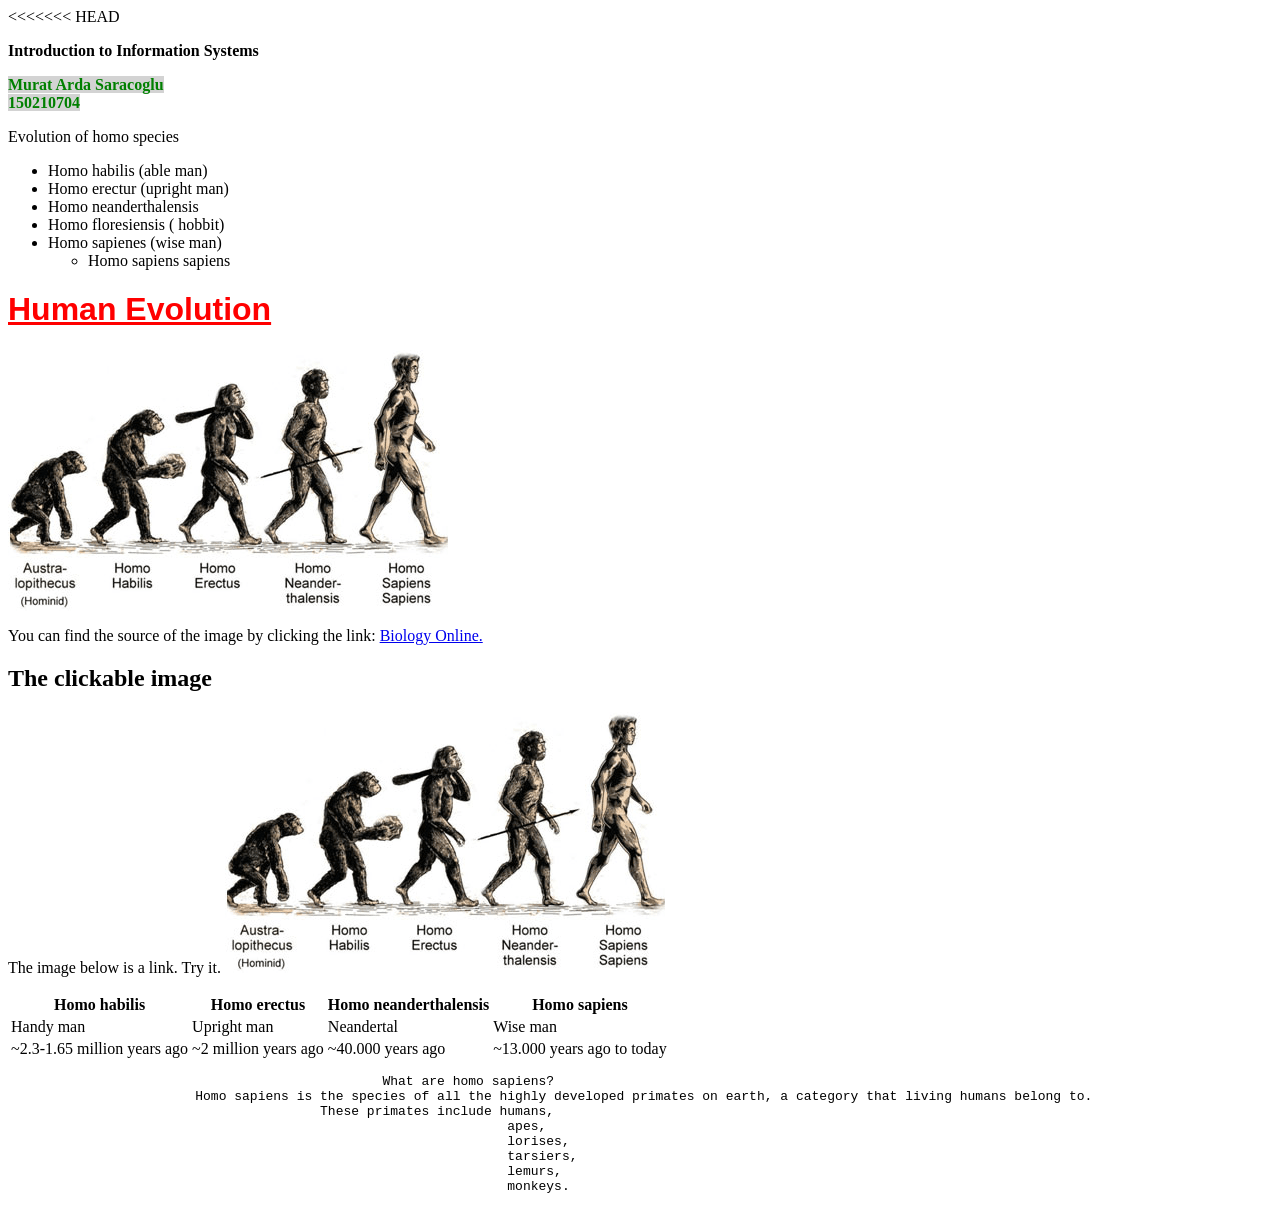
==== index.html @ 100e7e82 "Update index.html" ====
<<<<<<< HEAD
<!DOCTYPE html>
<meta charset="UTF-8">
<html>
	<head>
		<title> Arda's Github Page </title>
		
		<style type="text/css">
			h1 	{
				color: red;
				text-decoration: underline;
				font-size: 24pt;
				font-family: tahoma, helvetica, sans-serif;
				}
			em	{
				font-style: normal;
				color: green;
				background-color: lightgrey;
				font-weight: bold;
				}
		</style>

	</head>
	
	<body>
		<p> 
			<strong> Introduction to Information Systems 
			</strong> 
		</p>

		<p> 
			<em> 
				Murat Arda Saracoglu 
				<br> 
				150210704 
			</em> 
		</p>
		<p> Evolution of homo species </p>
		<ul>
			<li> Homo habilis (able man)</li>
			<li> Homo erectur (upright man) </li>
			<li> Homo neanderthalensis </li>
			<li> Homo floresiensis ( hobbit) </li>
			<li> Homo sapienes (wise man)</li>
			<ul>
				<li> Homo sapiens sapiens</li>
			</ul>
		</ul>
		<h1> <strong> Human Evolution </strong> </h1>
		<p> <img src="evolution-diagram.png"> </p>
		<p>
			You can find the source of the image by clicking the link:
			<a href="https://biologyonline.com/dictionary/homo-sapiens-sapiens"> Biology Online. </a>
		</p>
		<h2> <strong> The clickable image </strong> </h1>
		<p>
			The image below is a link. Try it.
			<a href="https://biologyonline.com/dictionary/homo-sapiens-sapiens"> 
				<img src="evolution-diagram.png"/>
			</a>
		</p>
		<table>
			<tr>
				<th> Homo habilis </th>
				<th> Homo erectus </th>
				<th> Homo neanderthalensis</th>
				<th> Homo sapiens</th>
			</tr>
			<tr>
				<td> Handy man </td>
				<td> Upright man </td>
				<td> Neandertal </td>
				<td> Wise man </td>
			</tr>
<tr>
				<td> ~2.3-1.65 million years ago </td>
				<td> ~2 million years ago </td>
				<td> ~40.000 years ago </td>
				<td> ~13.000 years ago to today </td>
			</tr>
		</table>
		<pre>
						What are homo sapiens?
			Homo sapiens is the species of all the highly developed primates on earth, a category that living humans belong to.
					These primates include humans,
								apes,
								lorises,
								tarsiers,
								lemurs,
								monkeys.
		</pre>	
	</body>
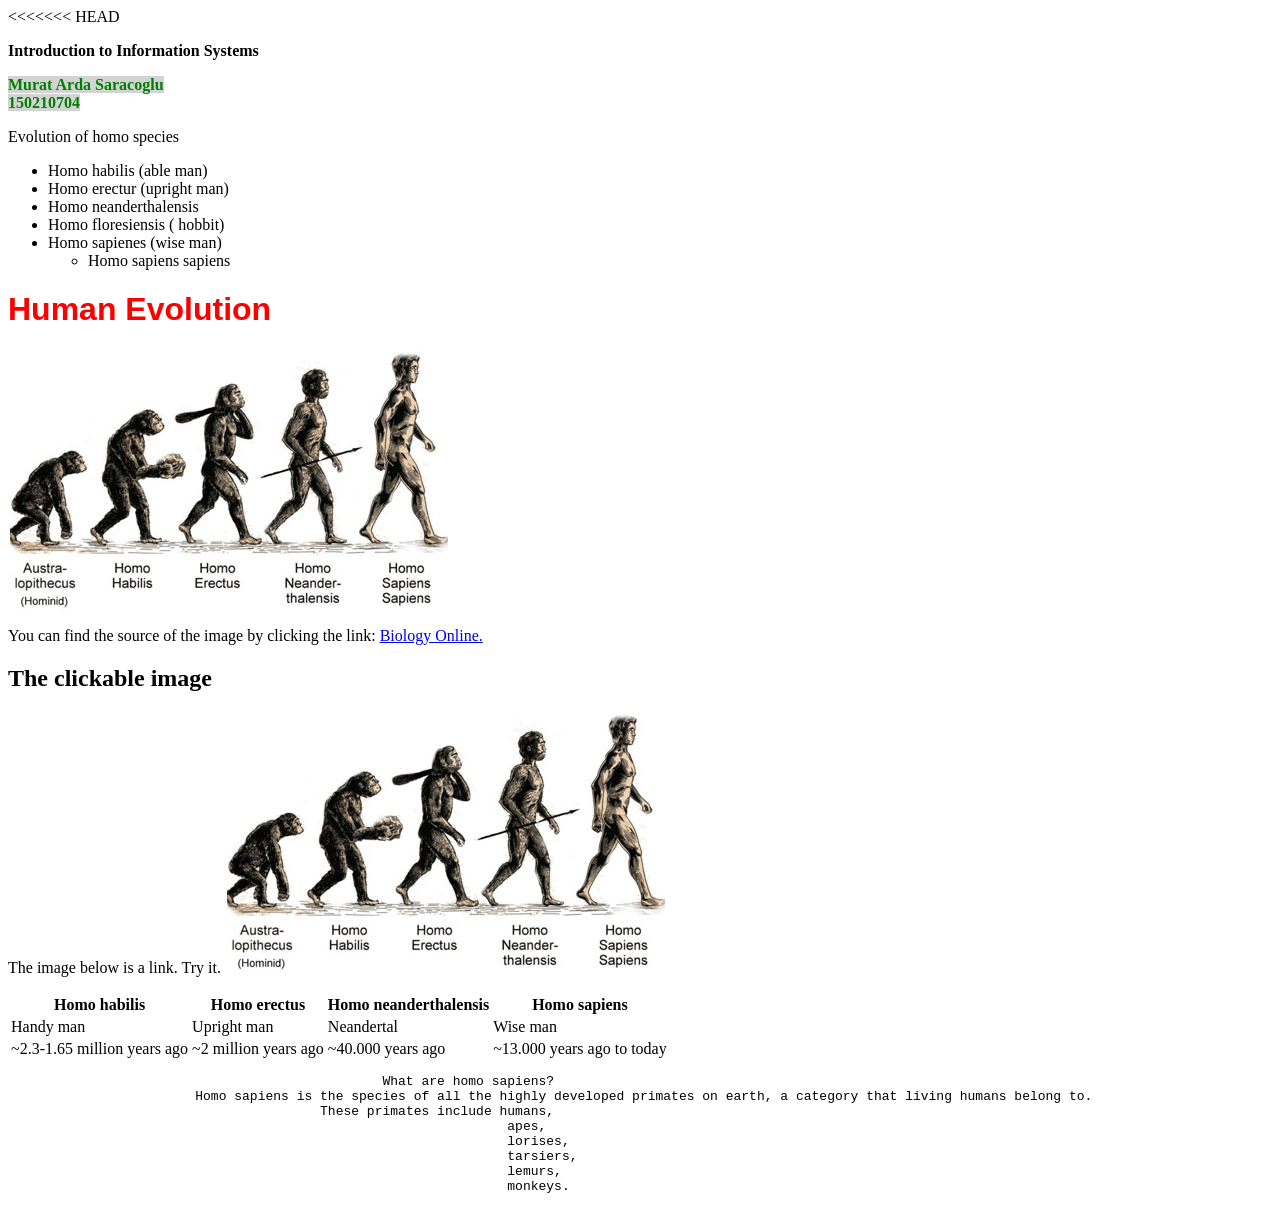
==== commit 10f3032f: "Update index.html" ====
--- a/index.html
+++ b/index.html
@@ -8,7 +8,7 @@
 		<style type="text/css">
 			h1 	{
 				color: red;
-				text-decoration: underline;
+				text-decoration: under-line;
 				font-size: 24pt;
 				font-family: tahoma, helvetica, sans-serif;
 				}
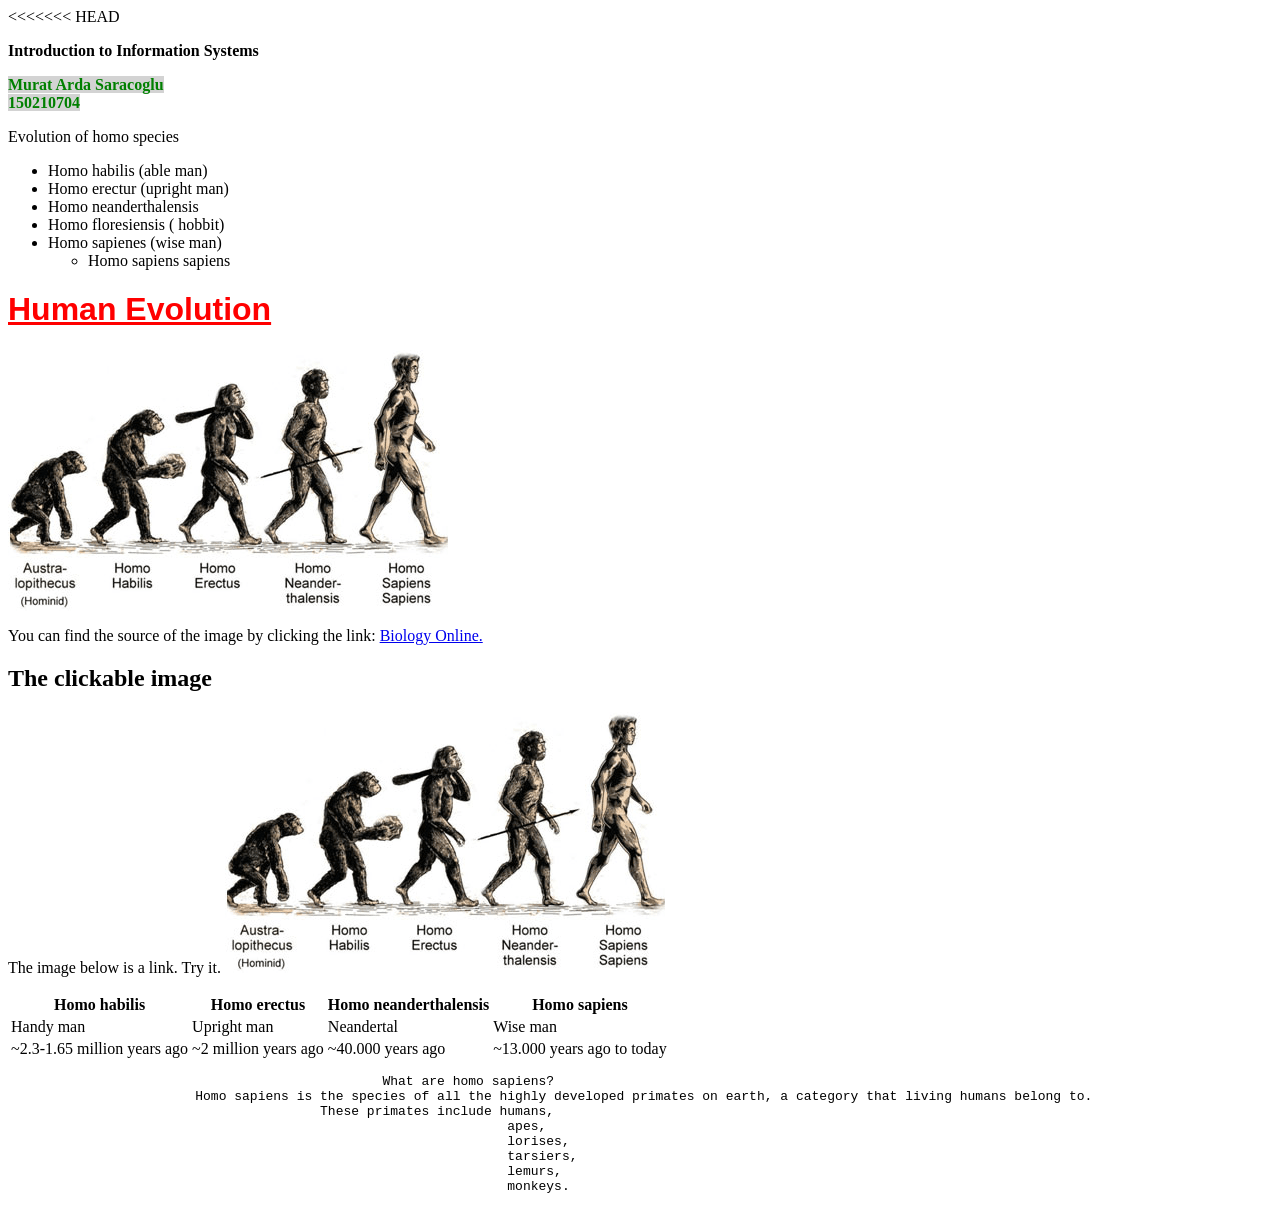
==== commit a8de7974: "Update index.html" ====
--- a/index.html
+++ b/index.html
@@ -46,7 +46,7 @@
 				<li> Homo sapiens sapiens</li>
 			</ul>
 		</ul>
-		<h1> <strong> Human Evolution </strong> </h1>
+		<h1> <strong> <u> Human Evolution </u> </strong> </h1>
 		<p> <img src="evolution-diagram.png"> </p>
 		<p>
 			You can find the source of the image by clicking the link:
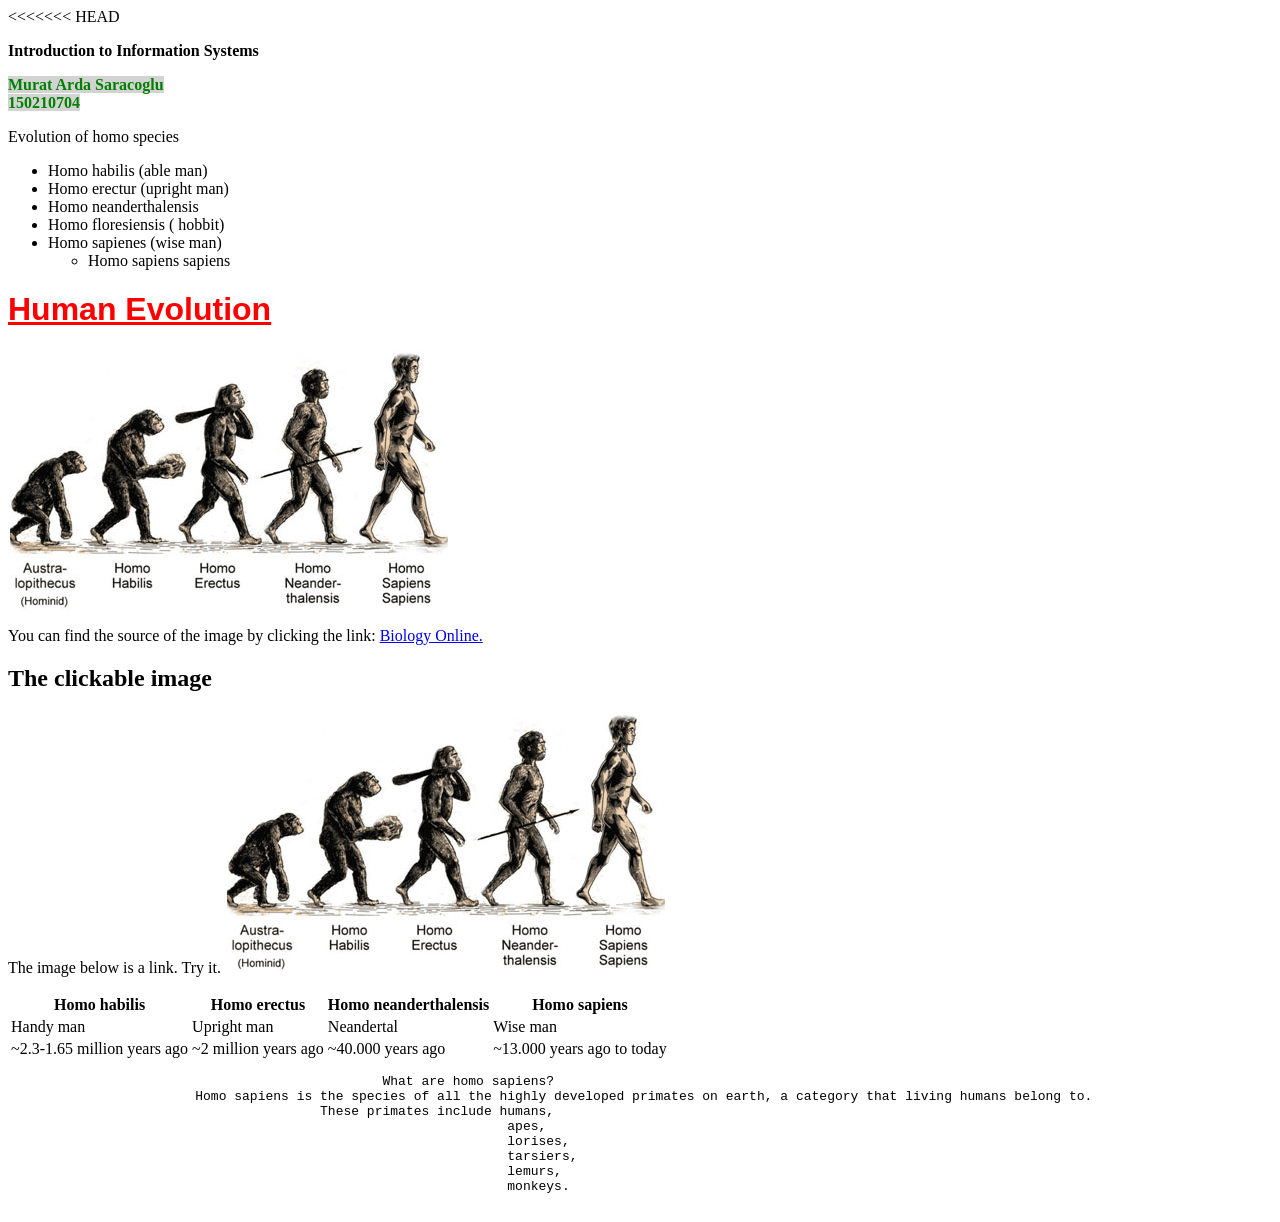
==== commit e054b4d9: "Update index.html" ====
--- a/index.html
+++ b/index.html
@@ -8,9 +8,9 @@
 		<style type="text/css">
 			h1 	{
 				color: red;
-				text-decoration: under-line;
+				text-decoration: underline;
 				font-size: 24pt;
-				font-family: tahoma, helvetica, sans-serif;
+				font-family: Tahoma, Helvetica, sans-serif;
 				}
 			em	{
 				font-style: normal;
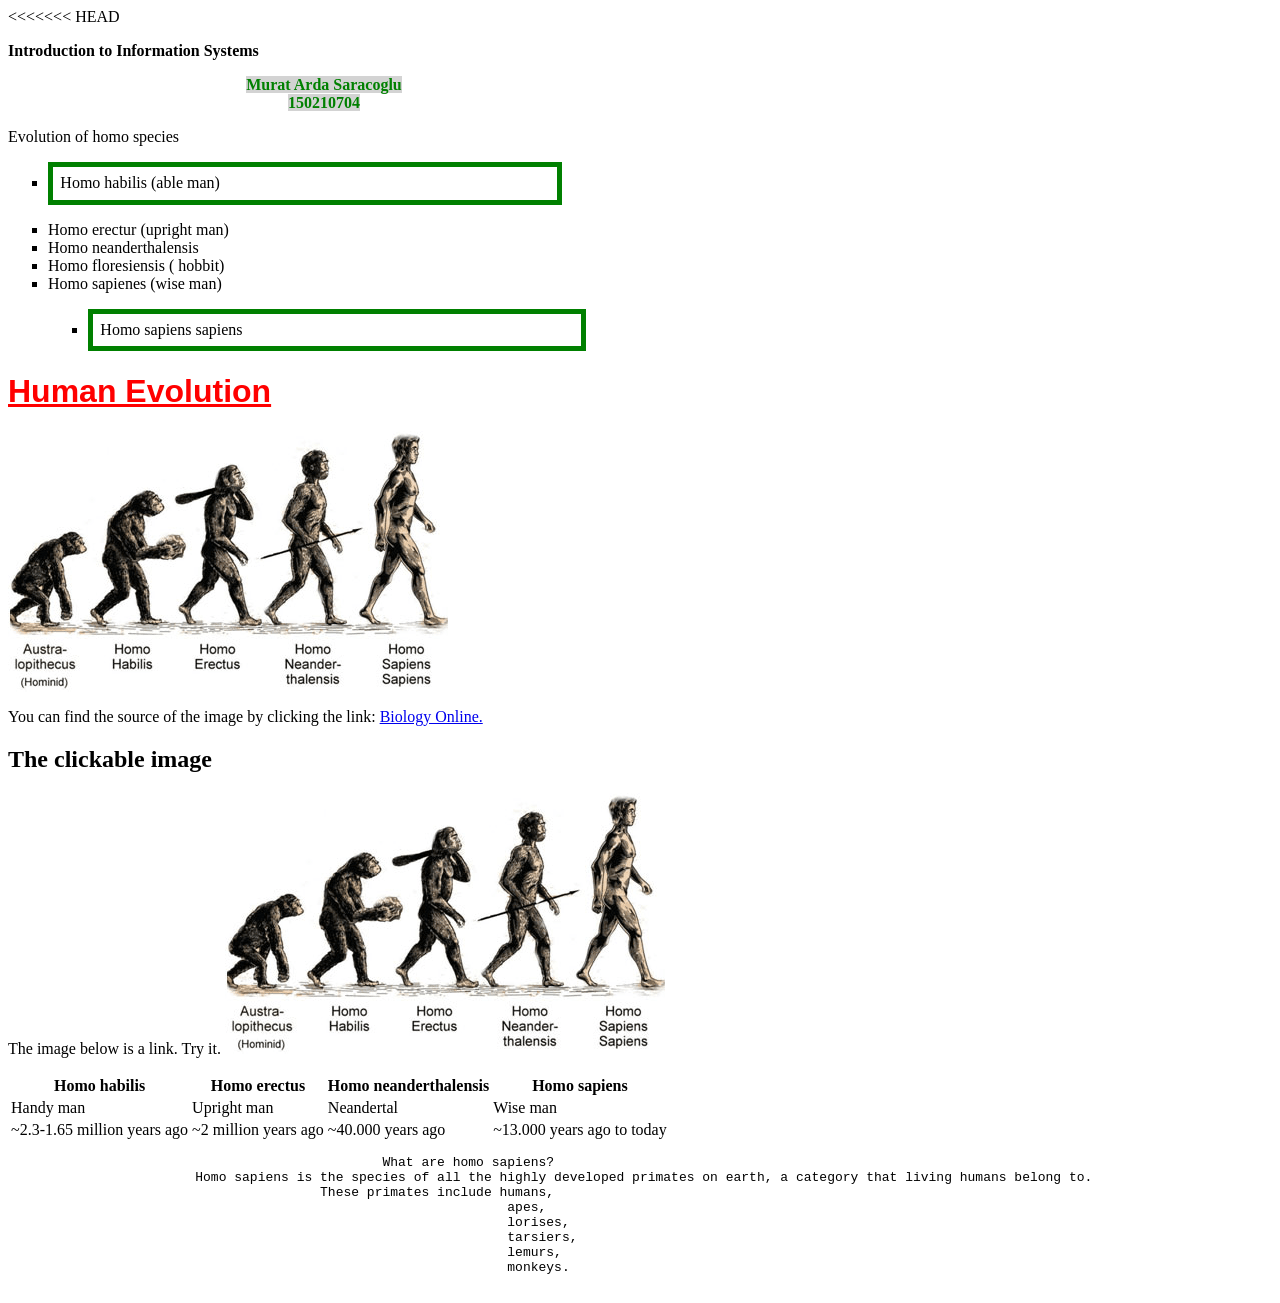
==== commit bfb73e32: "new css file added" ====
--- a/index.html
+++ b/index.html
@@ -4,13 +4,13 @@
 <html>
 	<head>
 		<title> Arda's Github Page </title>
-		
+		<!---------------
 		<style type="text/css">
 			h1 	{
 				color: red;
 				text-decoration: underline;
 				font-size: 24pt;
-				font-family: Tahoma, Helvetica, sans-serif;
+				font-family: tahoma, helvetica, sans-serif;
 				}
 			em	{
 				font-style: normal;
@@ -19,7 +19,8 @@
 				font-weight: bold;
 				}
 		</style>
-
+		------------------->
+		<link rel="stylesheet" type="text/css" href="all.css">
 	</head>
 	
 	<body>
@@ -28,7 +29,7 @@
 			</strong> 
 		</p>
 
-		<p> 
+		<p class="centered"> 
 			<em> 
 				Murat Arda Saracoglu 
 				<br> 
@@ -46,7 +47,7 @@
 				<li> Homo sapiens sapiens</li>
 			</ul>
 		</ul>
-		<h1> <strong> <u> Human Evolution </u> </strong> </h1>
+		<h1> <strong> Human Evolution </strong> </h1>
 		<p> <img src="evolution-diagram.png"> </p>
 		<p>
 			You can find the source of the image by clicking the link:
@@ -72,7 +73,7 @@
 				<td> Neandertal </td>
 				<td> Wise man </td>
 			</tr>
-<tr>
+			<tr>
 				<td> ~2.3-1.65 million years ago </td>
 				<td> ~2 million years ago </td>
 				<td> ~40.000 years ago </td>
@@ -90,3 +91,4 @@
 								monkeys.
 		</pre>	
 	</body>
+
--- a/all.css
+++ b/all.css
@@ -0,0 +1,29 @@
+			h1 	{
+				font-size: 24pt;
+				color: red;
+				text-decoration: underline;
+				font-family: tahoma, helvetica, sans-serif;
+				}
+			em	{
+				font-style: normal;
+				color: green;
+				background-color: lightgrey;
+				font-weight: bold;
+				}
+			ul {
+				list-style-type: square;
+			}
+			a :hover {
+				text-decoration: none;
+			}
+			li:first-child{
+				border: thick solid green;
+				margin-bottom: 1em;
+				margin-top: 1em;
+				padding: 1ex;
+				width: 40%;
+			}
+			p.centered{
+				text-align: center;
+				width: 50%;
+			}
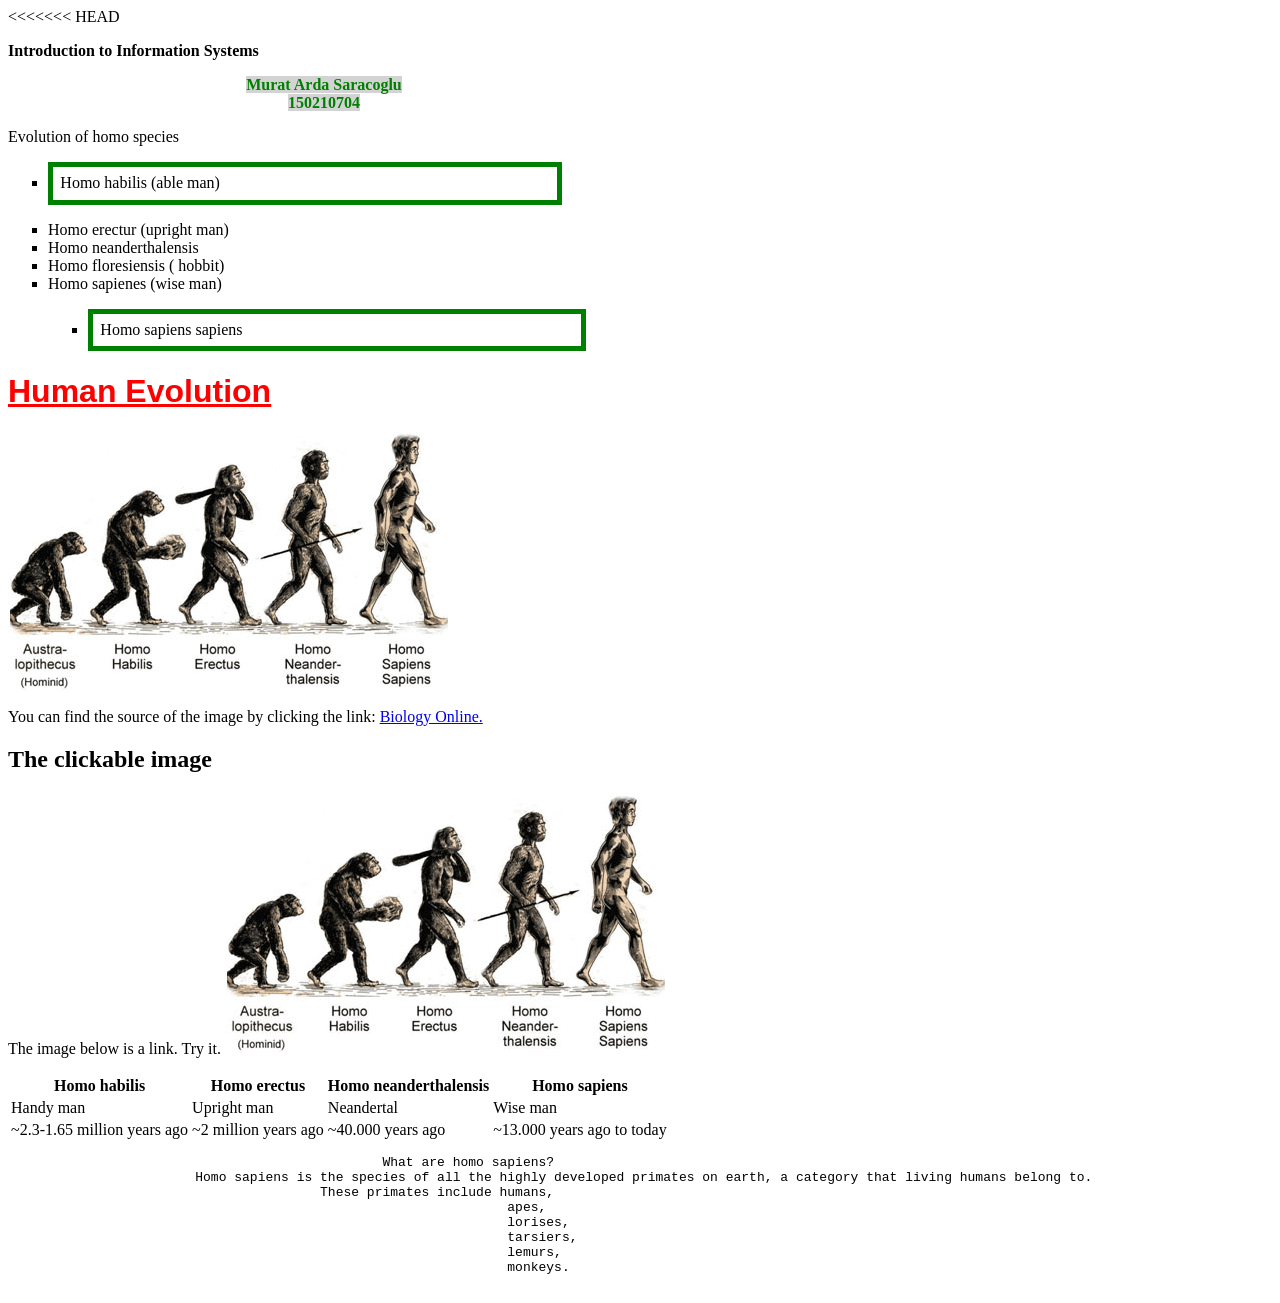
==== commit b118eb62: "Update index.html" ====
--- a/index.html
+++ b/index.html
@@ -4,6 +4,7 @@
 <html>
 	<head>
 		<title> Arda's Github Page </title>
+		
 		<!---------------
 		<style type="text/css">
 			h1 	{
@@ -47,7 +48,7 @@
 				<li> Homo sapiens sapiens</li>
 			</ul>
 		</ul>
-		<h1> <strong> Human Evolution </strong> </h1>
+		<h1> <strong> <u> Human Evolution </u> </strong> </h1>
 		<p> <img src="evolution-diagram.png"> </p>
 		<p>
 			You can find the source of the image by clicking the link:
@@ -91,4 +92,3 @@
 								monkeys.
 		</pre>	
 	</body>
-
--- a/all.css
+++ b/all.css
@@ -26,4 +26,4 @@
 			p.centered{
 				text-align: center;
 				width: 50%;
-			}+			}
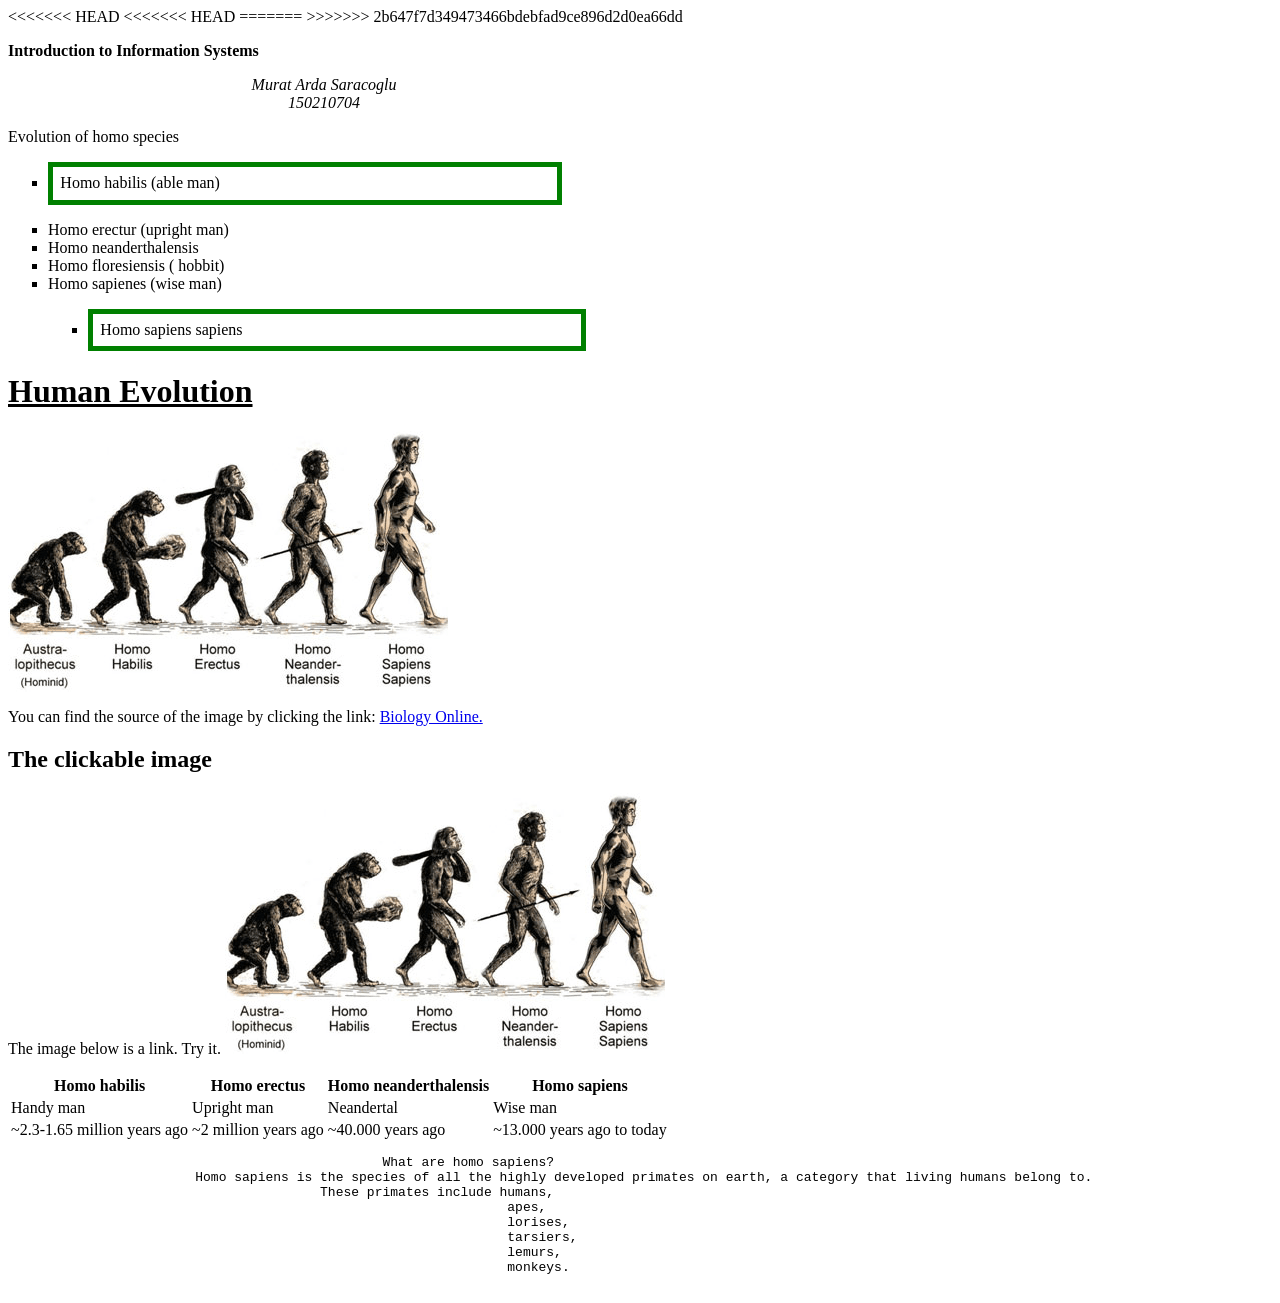
==== commit 6c1dbe20: "Duzeltme" ====
--- a/index.html
+++ b/index.html
@@ -4,7 +4,10 @@
 <html>
 	<head>
 		<title> Arda's Github Page </title>
+<<<<<<< HEAD
+=======
 		
+>>>>>>> 2b647f7d349473466bdebfad9ce896d2d0ea66dd
 		<!---------------
 		<style type="text/css">
 			h1 	{
@@ -92,3 +95,4 @@
 								monkeys.
 		</pre>	
 	</body>
+
--- a/all.css
+++ b/all.css
@@ -1,9 +1,22 @@
+<<<<<<< HEAD
 			h1 	{
+=======
+			h1 	{		
+>>>>>>> 2b647f7d349473466bdebfad9ce896d2d0ea66dd
 				font-size: 24pt;
 				color: red;
-				text-decoration: underline;
+				text-decoration: none;
 				font-family: tahoma, helvetica, sans-serif;
+				text-align: center;
+				border: thick solid red;
+				padding: 1ex;
+				width: 50%;
+<<<<<<< HEAD
+				
 				}
+=======
+				}	
+>>>>>>> 2b647f7d349473466bdebfad9ce896d2d0ea66dd
 			em	{
 				font-style: normal;
 				color: green;
@@ -15,6 +28,8 @@
 			}
 			a :hover {
 				text-decoration: none;
+<<<<<<< HEAD
+=======
 			}
 			li:first-child{
 				border: thick solid green;
@@ -26,4 +41,16 @@
 			p.centered{
 				text-align: center;
 				width: 50%;
+>>>>>>> 2b647f7d349473466bdebfad9ce896d2d0ea66dd
 			}
+			li:first-child{
+				border: thick solid green;
+				margin-bottom: 1em;
+				margin-top: 1em;
+				padding: 1ex;
+				width: 40%;
+			}
+			p.centered{
+				text-align: center;
+				width: 50%;
+			}
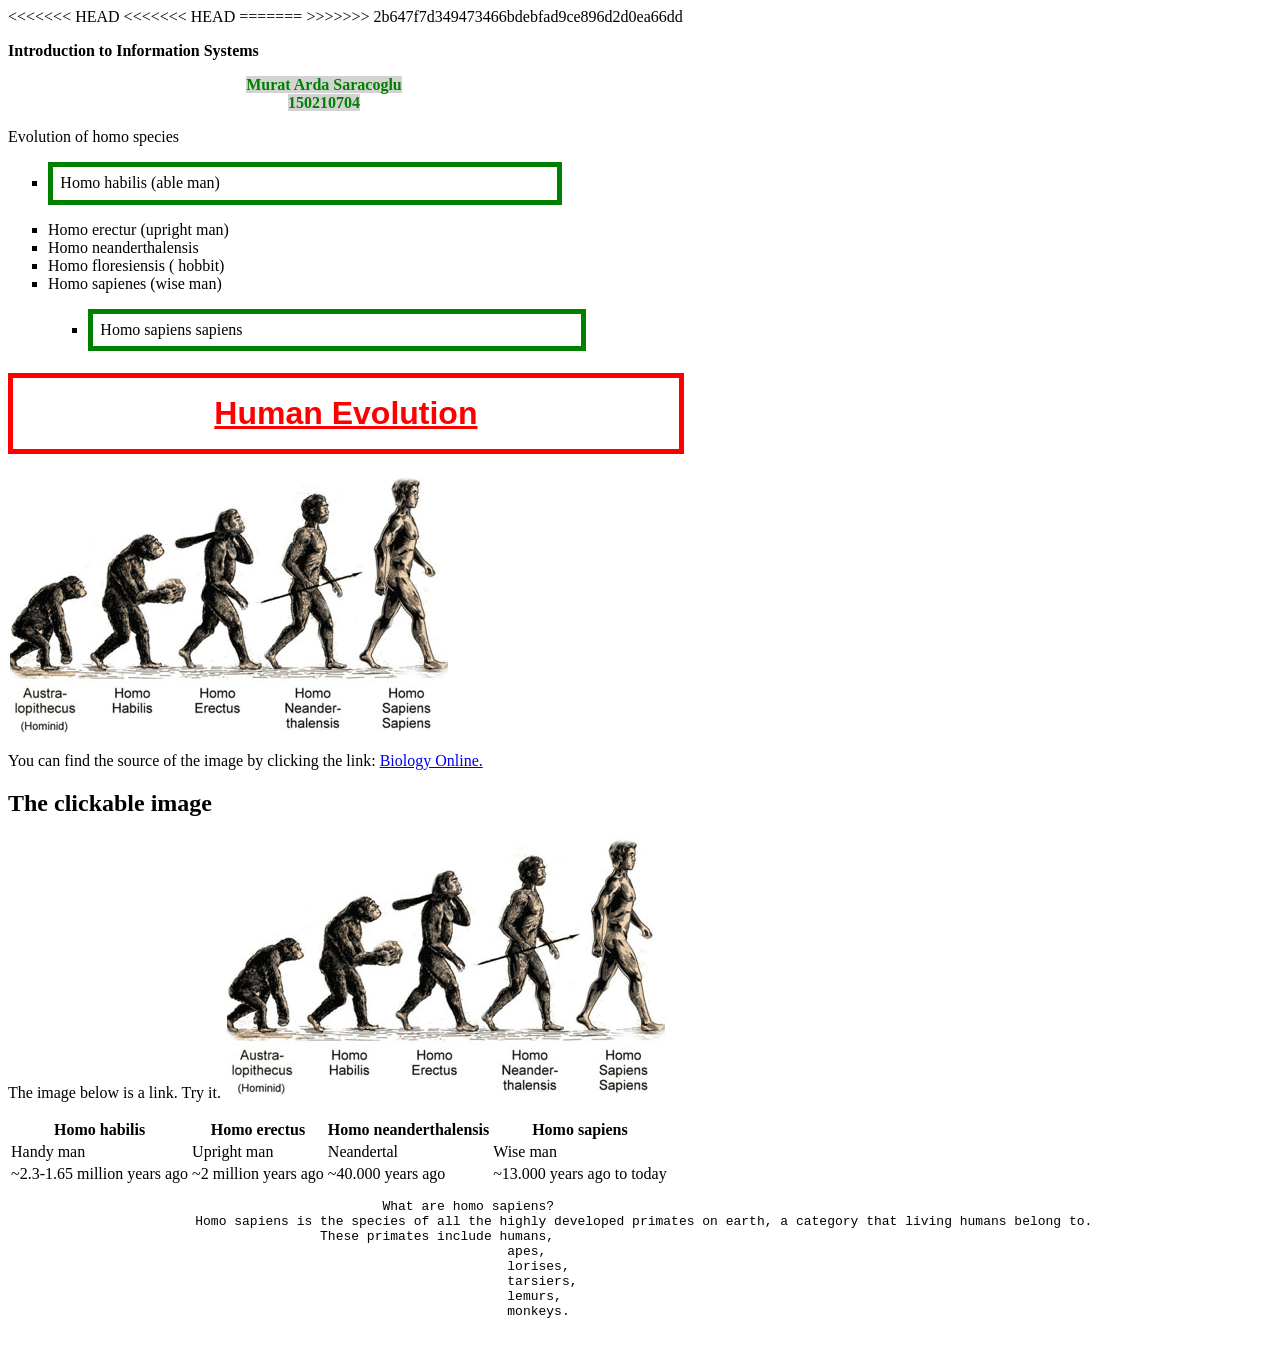
==== commit 29658445: "Degisiklik" ====
--- a/index.html
+++ b/index.html
@@ -95,4 +95,5 @@
 								monkeys.
 		</pre>	
 	</body>
+</html>
 
--- a/all.css
+++ b/all.css
@@ -1,8 +1,4 @@
-<<<<<<< HEAD
 			h1 	{
-=======
-			h1 	{		
->>>>>>> 2b647f7d349473466bdebfad9ce896d2d0ea66dd
 				font-size: 24pt;
 				color: red;
 				text-decoration: none;
@@ -11,12 +7,7 @@
 				border: thick solid red;
 				padding: 1ex;
 				width: 50%;
-<<<<<<< HEAD
-				
-				}
-=======
 				}	
->>>>>>> 2b647f7d349473466bdebfad9ce896d2d0ea66dd
 			em	{
 				font-style: normal;
 				color: green;
@@ -28,8 +19,6 @@
 			}
 			a :hover {
 				text-decoration: none;
-<<<<<<< HEAD
-=======
 			}
 			li:first-child{
 				border: thick solid green;
@@ -41,7 +30,6 @@
 			p.centered{
 				text-align: center;
 				width: 50%;
->>>>>>> 2b647f7d349473466bdebfad9ce896d2d0ea66dd
 			}
 			li:first-child{
 				border: thick solid green;
